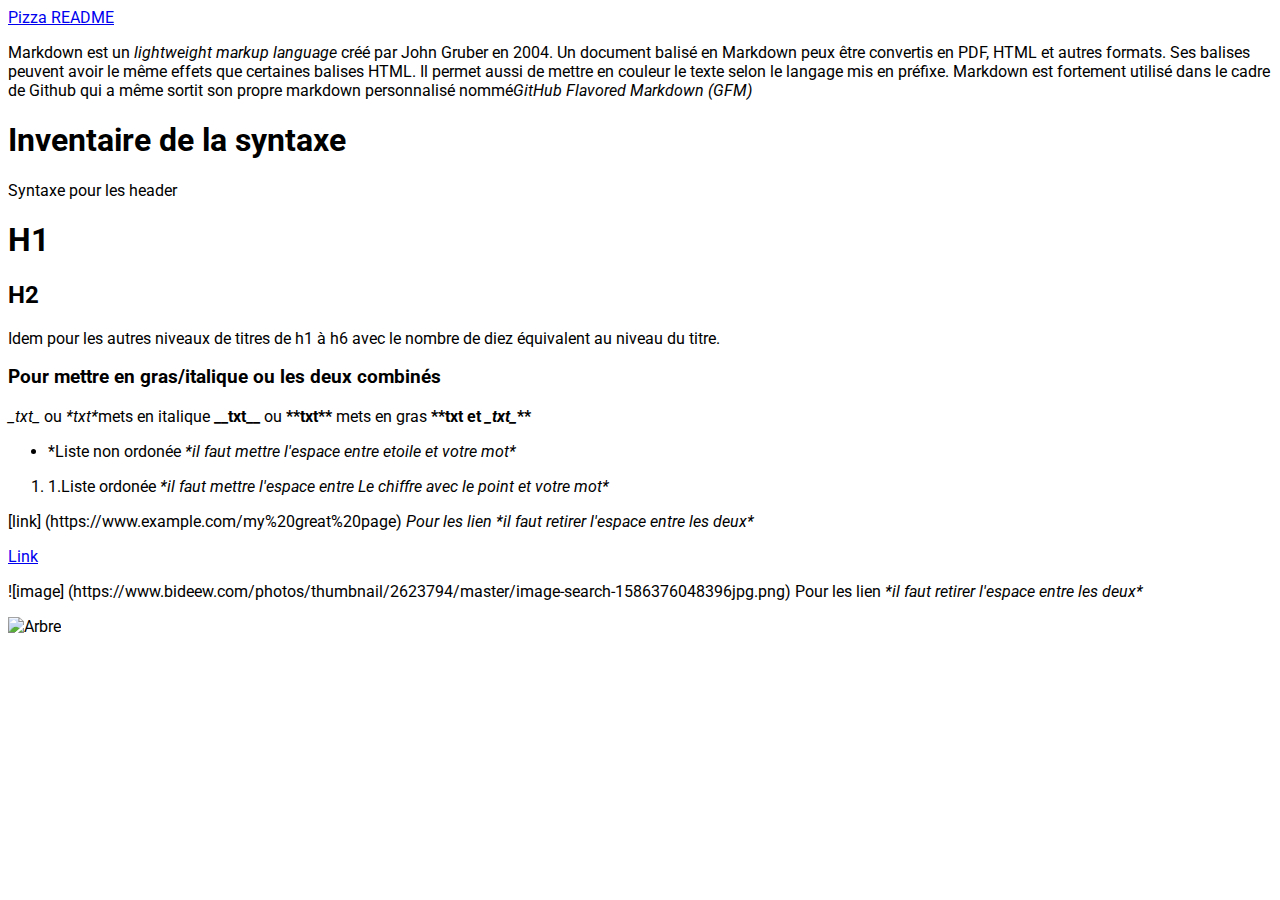
==== memo.html @ 459381ac "Preview" ====
<!DOCTYPE html>
<html lang="fr">
<head>
    <meta charset="UTF-8">
    <meta name="viewport" content="width=device-width, initial-scale=1.0">
    <title>Document</title>
    <link rel="stylesheet" href="css/style.css">
    <link href="https://fonts.googleapis.com/css2?family=Roboto:ital,wght@0,100;0,300;0,400;0,500;0,700;0,900;1,100;1,300;1,400;1,500;1,700;1,900&display=swap" rel="stylesheet">
</head>
<body>
    <a href="index.html"> Pizza </a>
    <a href="README.html"> README </a>
    <p>
        Markdown est un <em>lightweight markup language</em> créé par John Gruber en 2004.
        Un document balisé en Markdown peux être convertis en PDF, HTML et autres formats.
        Ses balises peuvent avoir le même effets que certaines balises HTML. Il permet aussi de mettre en couleur le texte selon le langage mis en préfixe.
        Markdown est fortement utilisé dans le cadre de Github qui a même sortit son propre markdown personnalisé nommé<em>GitHub Flavored Markdown (GFM)</em>
    </p>
    <a href="https://github.com/FredericSanchezBeCode/exercice-markdown/blob/developpement/pizza.md"></a> 

    <h1>Inventaire de la syntaxe</h1>

    <p>Syntaxe pour les header</p> 
    <h1>H1</h1>
    <h2>H2</h2>
    <p>Idem pour les autres niveaux de titres de h1 à h6 avec le nombre de diez équivalent au niveau du titre.</p>

    <h3>Pour mettre en gras/italique ou les deux combinés</h3>
    <p>
        <em>_txt_</em> ou <em>*txt*</em>mets en italique
        <strong> __txt__ </strong> ou <strong> **txt** </strong> mets en gras
        <strong> **txt et <em>_txt_</em>** </strong>
    </p>  

    <ul>
        <li>*Liste non ordonée <em>*il faut mettre l'espace entre etoile et votre mot*</em> </li>
    </ul>
    <ol>
        <li>1.Liste ordonée <em>*il faut mettre l'espace entre Le chiffre avec le point et votre mot*</em></li>
    </ol>

    <p>
        [link] (https://www.example.com/my%20great%20page) <em>Pour les lien *il faut retirer l'espace entre les deux* </em>
    </p>

    <a href="https://www.example.com/my%20great%20page"> Link </a>

    <p>
        ![image] (https://www.bideew.com/photos/thumbnail/2623794/master/image-search-1586376048396jpg.png) Pour les lien <em>*il faut retirer l'espace entre les deux* </em>
    </p>
    <img src="https://www.bideew.com/photos/thumbnail/2623794/master/image-search-1586376048396jpg.png" alt="Arbre">

</body>
</html>
---- css/style.css ----
body{
    font-family: 'Roboto', sans-serif;
}
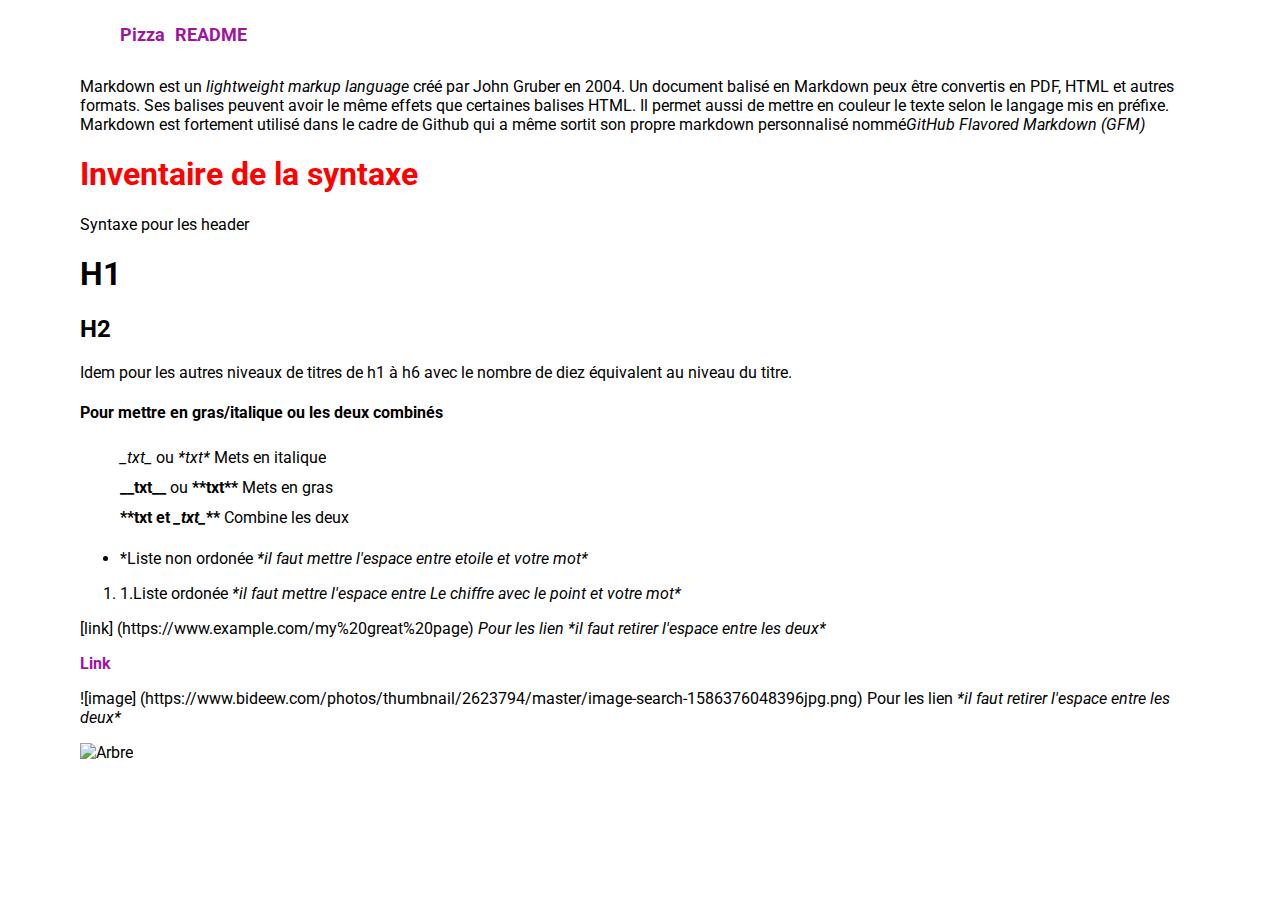
==== commit 7160df28: "Preview" ====
--- a/memo.html
+++ b/memo.html
@@ -8,8 +8,14 @@
     <link href="https://fonts.googleapis.com/css2?family=Roboto:ital,wght@0,100;0,300;0,400;0,500;0,700;0,900;1,100;1,300;1,400;1,500;1,700;1,900&display=swap" rel="stylesheet">
 </head>
 <body>
-    <a href="index.html"> Pizza </a>
-    <a href="README.html"> README </a>
+    <nav>
+        <ul>
+            <li></li>
+            <li><a href="index.html"> Pizza </a></li>
+            <li><a href="README.html"> README </a></li>
+        </ul>
+    </nav>
+
     <p>
         Markdown est un <em>lightweight markup language</em> créé par John Gruber en 2004.
         Un document balisé en Markdown peux être convertis en PDF, HTML et autres formats.
@@ -21,17 +27,17 @@
     <h1>Inventaire de la syntaxe</h1>
 
     <p>Syntaxe pour les header</p> 
-    <h1>H1</h1>
+    <h1 id="titre">H1</h1>
     <h2>H2</h2>
     <p>Idem pour les autres niveaux de titres de h1 à h6 avec le nombre de diez équivalent au niveau du titre.</p>
 
-    <h3>Pour mettre en gras/italique ou les deux combinés</h3>
-    <p>
-        <em>_txt_</em> ou <em>*txt*</em>mets en italique
-        <strong> __txt__ </strong> ou <strong> **txt** </strong> mets en gras
-        <strong> **txt et <em>_txt_</em>** </strong>
-    </p>  
-
+    <h4>Pour mettre en gras/italique ou les deux combinés</h4>
+    <ul class="none">
+        <li><em>_txt_</em> ou <em>*txt*</em> Mets en italique</li>
+        <li><strong> __txt__ </strong> ou <strong> **txt** </strong> Mets en gras</li>
+        <li><strong> **txt et <em>_txt_</em>** </strong>Combine les deux</li>
+    </ul>
+ 
     <ul>
         <li>*Liste non ordonée <em>*il faut mettre l'espace entre etoile et votre mot*</em> </li>
     </ul>
--- a/css/style.css
+++ b/css/style.css
@@ -1,3 +1,56 @@
 body{
     font-family: 'Roboto', sans-serif;
+    display: block;
+    margin-right: auto;
+    width: 70rem;
+    margin-left: auto;
+
+
+}
+header{
+    padding: 10px;
+    width: auto;
+    min-height: 50px;
+    padding: 20px;
+}
+/* -------Navigation------*/
+nav{
+    display: flex;
+}
+nav ul li {
+    list-style-type: none ;
+    margin-right: 10px;
+    font-size: 18px;
+    float: left;
+}
+/* -------Lien------*/
+a:link, a:visited{
+    text-decoration: none ;
+    color: rgb(161, 20, 161);
+    font-weight: bold;
+}
+a:hover{
+    color: #157862;
+}
+/* -------Titre------*/
+h1{
+    color: red;
+}
+h3{
+    text-align: center;
+    font-size: 24px;
+    color: rgb(255, 70, 70);
+}
+/* -------Class------*/
+.menu{
+    background: rgb(255, 241, 203);
+    padding: 50px;
+}
+#titre{
+    color: #000;
+}
+.none{
+    list-style: none;
+    line-height:30px;
+    /*cursor: pointer;*/
 }